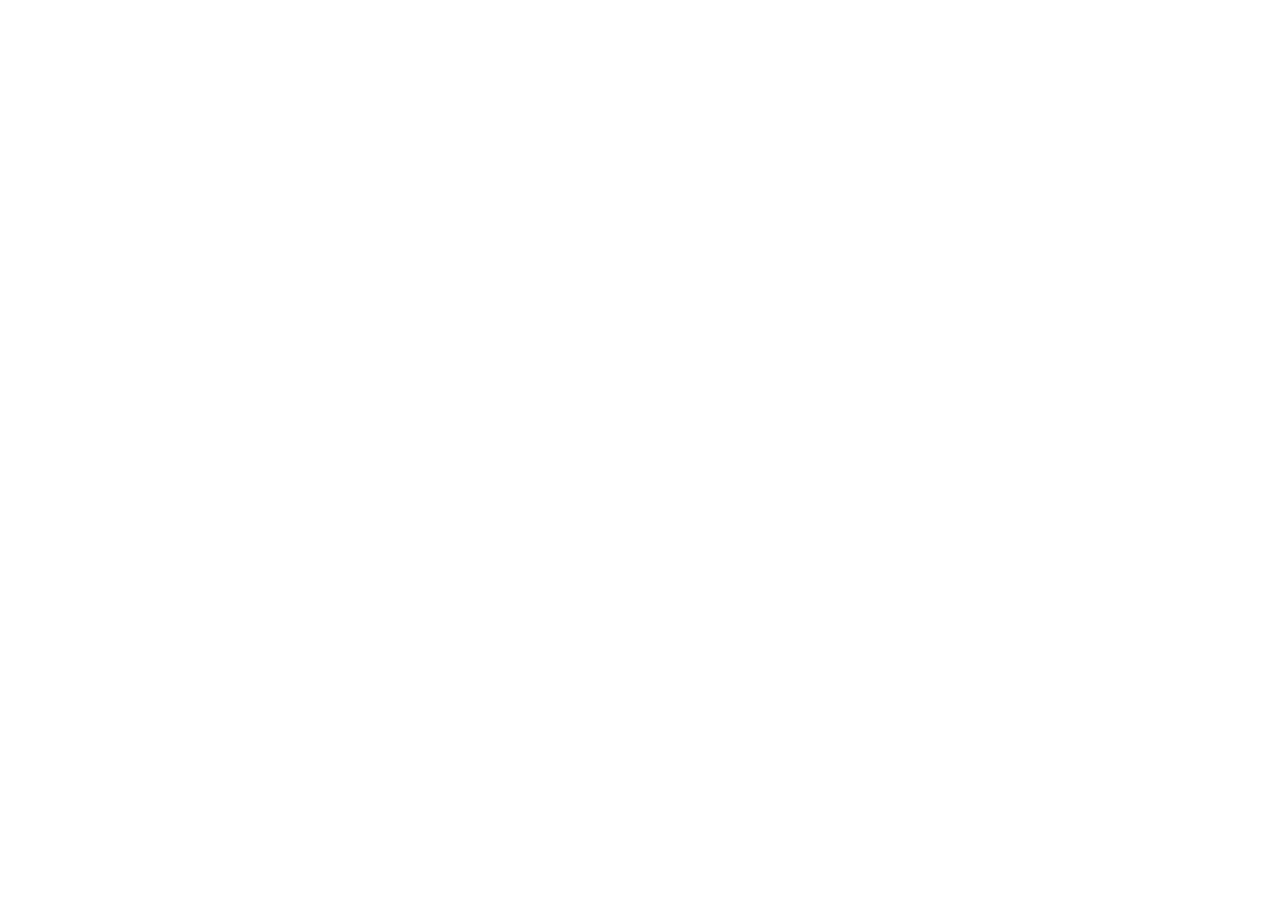
==== contacto.html @ 23555b5e "Add files via upload" ====
<!DOCTYPE html>
<html lang="en">
<head>
    <meta charset="UTF-8">
    <meta name="viewport" content="width=device-width, initial-scale=1.0">
    <title>Document</title>
</head>
<body>
    
</body>
</html>
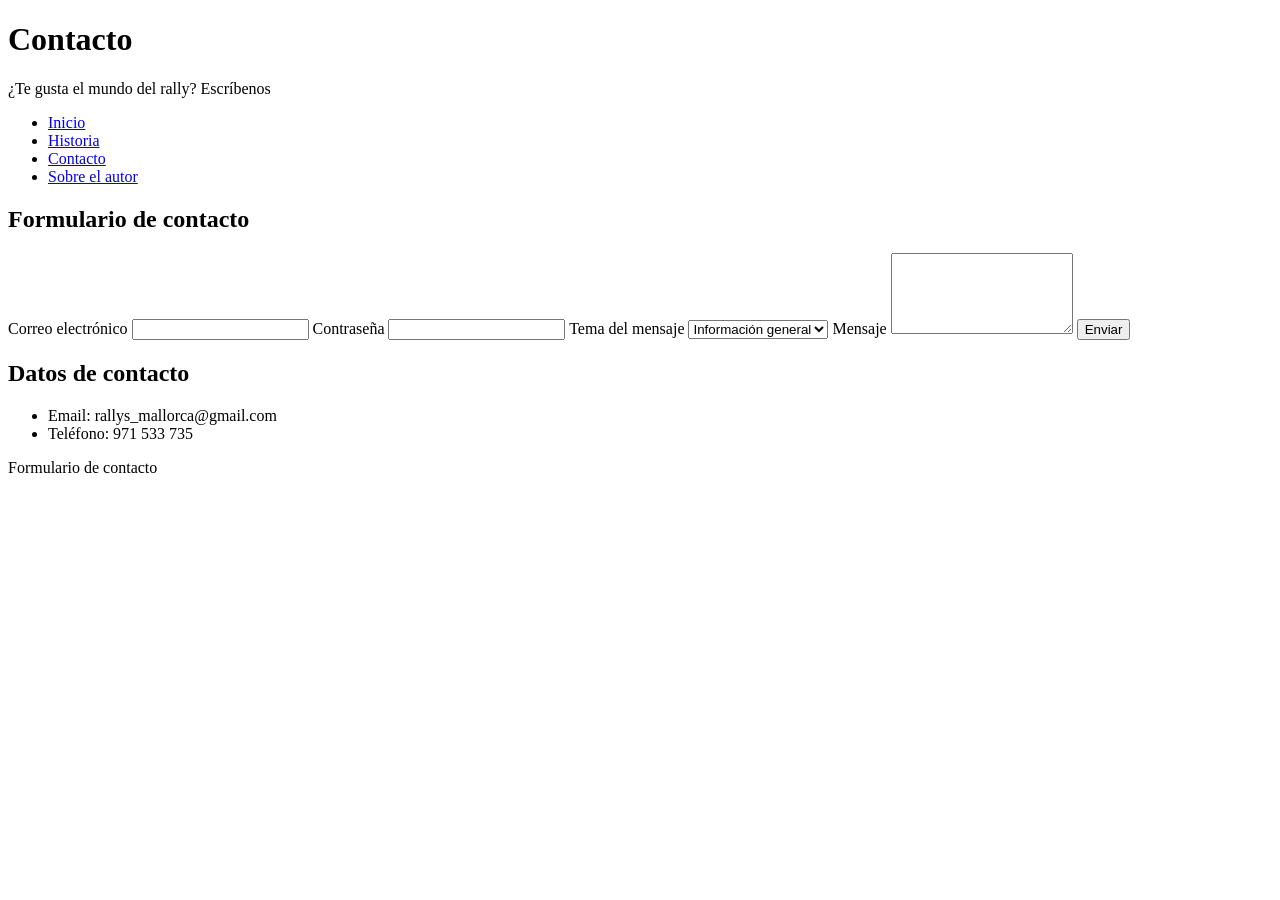
==== commit c6efe40d: "Create contacto.html for contact form and details" ====
--- a/contacto.html
+++ b/contacto.html
@@ -1,11 +1,81 @@
 <!DOCTYPE html>
-<html lang="en">
+<html lang="es">
 <head>
     <meta charset="UTF-8">
-    <meta name="viewport" content="width=device-width, initial-scale=1.0">
-    <title>Document</title>
+    <title>Contacto</title>
+    <link rel="icon" href="../img/rally1.jpg">
+    <link rel="stylesheet" href="../css/estilos.css">
 </head>
 <body>
-    
+
+
+<header>
+    <h1>Contacto</h1>
+    <p>¿Te gusta el mundo del rally? Escríbenos</p>
+</header>
+
+
+<nav>
+    <ul>
+        <li><a href="../index.html">Inicio</a></li>
+        <li><a href="historia.html">Historia</a></li>
+        <li><a href="contacto.html">Contacto</a></li>
+        <li><a href="autor.html">Sobre el autor</a></li>
+    </ul>
+</nav>
+
+
+<main>
+<section>
+
+
+<h2>Formulario de contacto</h2>
+
+
+<form>
+    <label for="email">Correo electrónico</label>
+    <input type="email" id="email" required>
+
+
+    <label for="password">Contraseña</label>
+    <input type="password" id="password" required>
+
+
+    <label for="tema">Tema del mensaje</label>
+    <select id="tema">
+        <option>Información general</option>
+        <option>Pruebas de rally</option>
+        <option>Inscripciones</option>
+    </select>
+
+
+    <label for="mensaje">Mensaje</label>
+    <textarea id="mensaje" rows="5"></textarea>
+
+
+    <button type="submit">Enviar</button>
+</form>
+
+
+</section>
+
+
+<aside>
+<h2>Datos de contacto</h2>
+<ul>
+    <li>Email: rallys_mallorca@gmail.com</li>
+    <li>Teléfono: 971 533 735</li>
+</ul>
+</aside>
+
+
+</main>
+
+
+<footer>
+<p>Formulario de contacto</p>
+</footer>
+
+
 </body>
-</html>+</html>
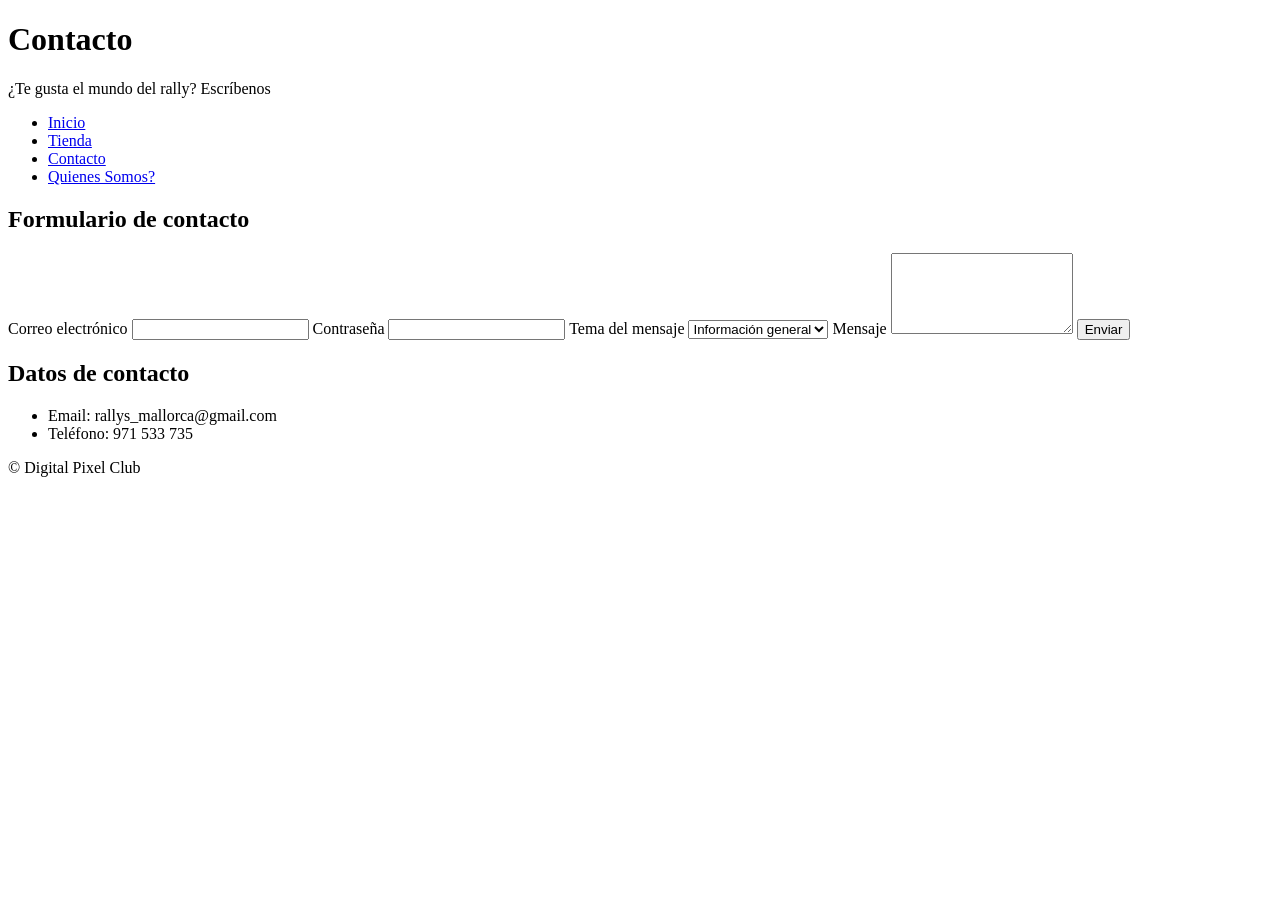
==== commit 269528b9: "Revise contacto.html structure and links Updated navigation links and footer content." ====
--- a/contacto.html
+++ b/contacto.html
@@ -17,11 +17,10 @@
 
 <nav>
     <ul>
-        <li><a href="../index.html">Inicio</a></li>
-        <li><a href="historia.html">Historia</a></li>
-        <li><a href="contacto.html">Contacto</a></li>
-        <li><a href="autor.html">Sobre el autor</a></li>
-    </ul>
+        <li><a href="index.html">Inicio</a></li>
+        <li><a href="/Paginas/tienda.html">Tienda</a></li>
+        <li><a href="/Paginas/contacto.html">Contacto</a></li>
+        <li><a href="/Paginas/sobre_nosotros.html">Quienes Somos?</a></li>
 </nav>
 
 
@@ -72,10 +71,12 @@
 </main>
 
 
+
 <footer>
-<p>Formulario de contacto</p>
+<p>© Digital Pixel Club</p>
 </footer>
 
 
 </body>
 </html>
+
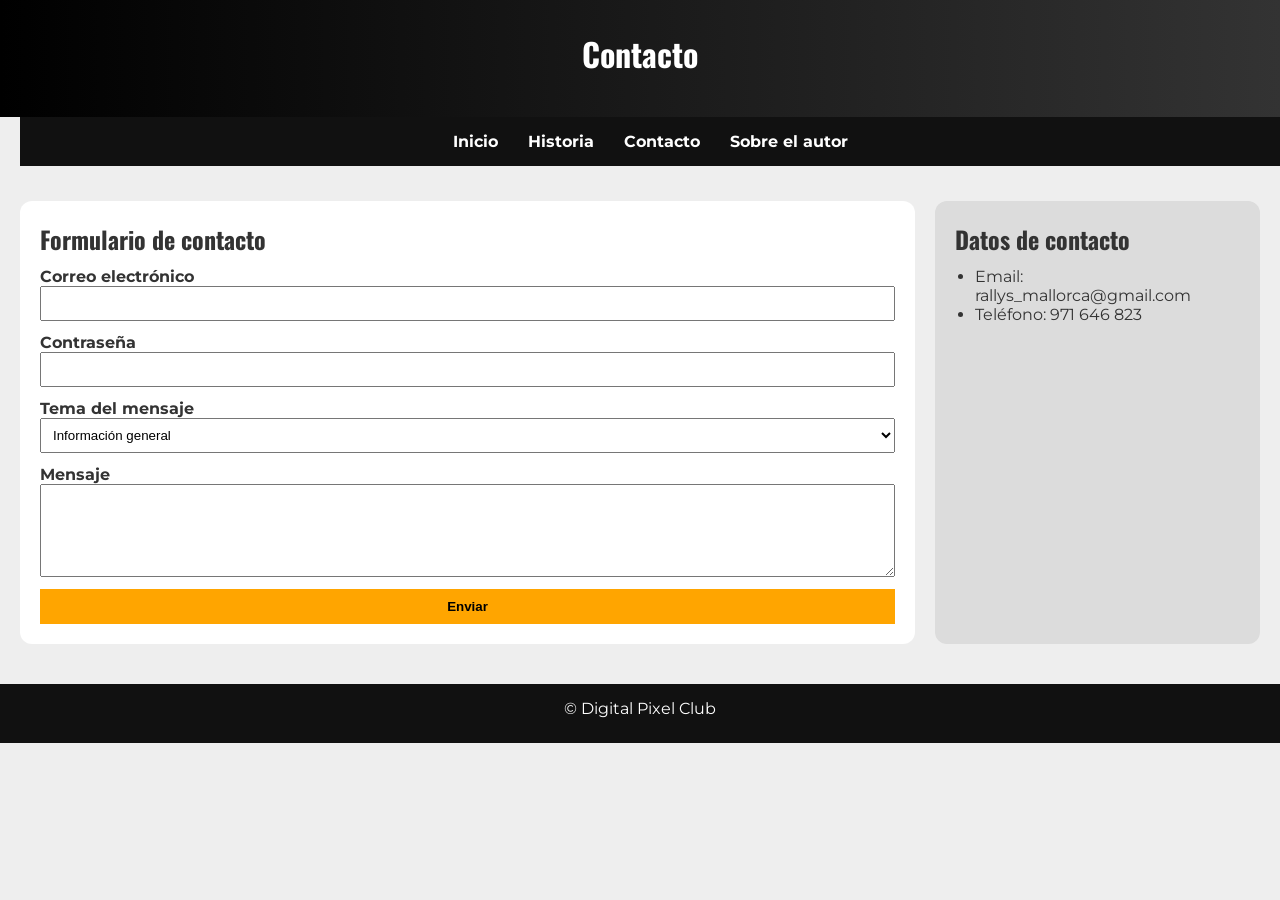
==== commit ed6f4ff9: "Revise contacto.html with new form and links Updated contact form fields and links." ====
--- a/contacto.html
+++ b/contacto.html
@@ -4,23 +4,23 @@
     <meta charset="UTF-8">
     <title>Contacto</title>
     <link rel="icon" href="../img/rally1.jpg">
-    <link rel="stylesheet" href="../css/estilos.css">
+    <link rel="stylesheet" href="estilos.css">
 </head>
 <body>
 
 
 <header>
     <h1>Contacto</h1>
-    <p>¿Te gusta el mundo del rally? Escríbenos</p>
 </header>
 
 
 <nav>
     <ul>
         <li><a href="index.html">Inicio</a></li>
-        <li><a href="/Paginas/tienda.html">Tienda</a></li>
-        <li><a href="/Paginas/contacto.html">Contacto</a></li>
-        <li><a href="/Paginas/sobre_nosotros.html">Quienes Somos?</a></li>
+        <li><a href="historia.html">Historia</a></li>
+        <li><a href="contacte.html">Contacto</a></li>
+        <li><a href="autor.html">Sobre el autor</a></li>
+    </ul>
 </nav>
 
 
@@ -43,8 +43,8 @@
     <label for="tema">Tema del mensaje</label>
     <select id="tema">
         <option>Información general</option>
-        <option>Pruebas de rally</option>
-        <option>Inscripciones</option>
+        <option>Rembolso</option>
+        <option>Suscripciones</option>
     </select>
 
 
@@ -63,13 +63,12 @@
 <h2>Datos de contacto</h2>
 <ul>
     <li>Email: rallys_mallorca@gmail.com</li>
-    <li>Teléfono: 971 533 735</li>
+    <li>Teléfono: 971 646 823</li>
 </ul>
 </aside>
 
 
 </main>
-
 
 
 <footer>
@@ -79,4 +78,3 @@
 
 </body>
 </html>
-
--- a/estilos.css
+++ b/estilos.css
@@ -0,0 +1,165 @@
+@import url('https://fonts.googleapis.com/css2?family=Montserrat&family=Oswald&display=swap');
+
+
+* {
+    margin: 0;
+    padding: 0;
+    box-sizing: border-box;
+}
+
+
+body {
+    font-family: 'Montserrat', sans-serif;
+    background-color: #eeeeee;
+    color: #333;
+}
+
+
+/* HEADER */
+header {
+    background: linear-gradient(90deg, #000, #333);
+    color: white;
+    padding: 30px;
+    text-align: center;
+}
+
+
+/* NAV */
+nav ul {
+    display: flex;
+    justify-content: center;
+    list-style: none;
+    background-color: #111;
+}
+
+
+nav ul li {
+    margin: 15px;
+}
+
+
+nav ul li a {
+    color: white;
+    text-decoration: none;
+    font-weight: bold;
+}
+
+
+nav ul li a:hover {
+    color: orange;
+    border-bottom: 2px solid orange;
+}
+
+
+/* LAYOUT */
+main {
+    display: flex;
+    gap: 20px;
+    padding: 20px;
+}
+
+
+section {
+    flex: 3;
+    background-color: white;
+    padding: 20px;
+    border-radius: 12px;
+}
+
+
+aside {
+    flex: 1;
+    background-color: #dcdcdc;
+    padding: 20px;
+    border-radius: 12px;
+}
+
+
+/* TEXTOS */
+h1, h2, h3 {
+    font-family: 'Oswald', sans-serif;
+    margin-bottom: 10px;
+}
+
+
+p {
+    margin-bottom: 10px;
+}
+
+
+/* IMG */
+img {
+    width: 100%;
+    margin: 15px 0;
+    border-radius: 10px;
+}
+
+
+/* LIS */
+ul, ol {
+    margin-left: 20px;
+    margin-bottom: 15px;
+}
+
+
+/* FORM */
+form {
+    display: flex;
+    flex-direction: column;
+}
+
+
+label {
+    font-weight: bold;
+}
+
+
+input, textarea, select {
+    margin-bottom: 12px;
+    padding: 8px;
+}
+
+
+button {
+    background-color: orange;
+    border: none;
+    padding: 10px;
+    font-weight: bold;
+    cursor: pointer;
+}
+
+
+button:hover {
+    background-color: darkorange;
+}
+
+
+/* TABLA */
+table {
+    width: 100%;
+    border-collapse: collapse;
+    margin-top: 15px;
+}
+
+
+th, td {
+    border: 1px solid #333;
+    padding: 10px;
+    text-align: center;
+}
+
+
+th {
+    background-color: #333;
+    color: white;
+}
+
+
+/* FOOTER */
+footer {
+    background-color: #111;
+    color: white;
+    text-align: center;
+    padding: 15px;
+    margin-top: 20px;
+}
